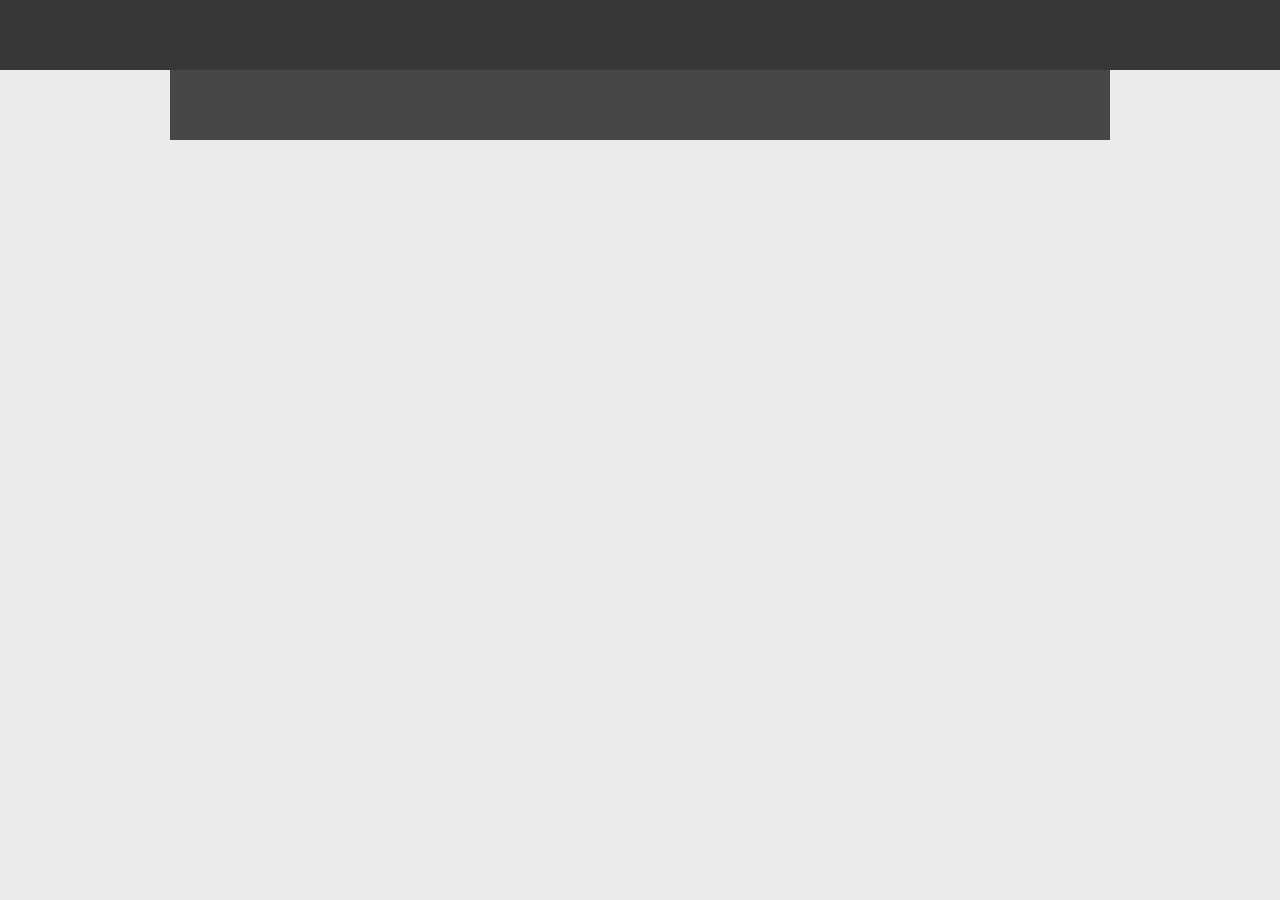
==== my_site/index.html @ 9910f5cc "Add reset.css, style.css and index.html" ====
<!DOCTYPE html>
<html lang="ru">
<head>
    <meta charset="UTF-8">
    <title>Мой сайт</title>
    <link rel="stylesheet" href="css/style.css" type="text/css">
    <link rel="stylesheet" href="css/reset.css" type="text/css">
</head>
<body>
<header class="header"></header>

<nav class="navigation center">

</nav>

</body>
</html>
---- my_site/css/style.css ----
body{
    background-color: rgb(235, 235, 235);

}
.header{
    height: 70px;
    width: 100%;
    background-color: rgb(55,55,55);
}
.navigation{
    width: 940px;
    height: 70px;
    background-color: rgb(71,71,71);

}
.center{
    margin: auto;
}
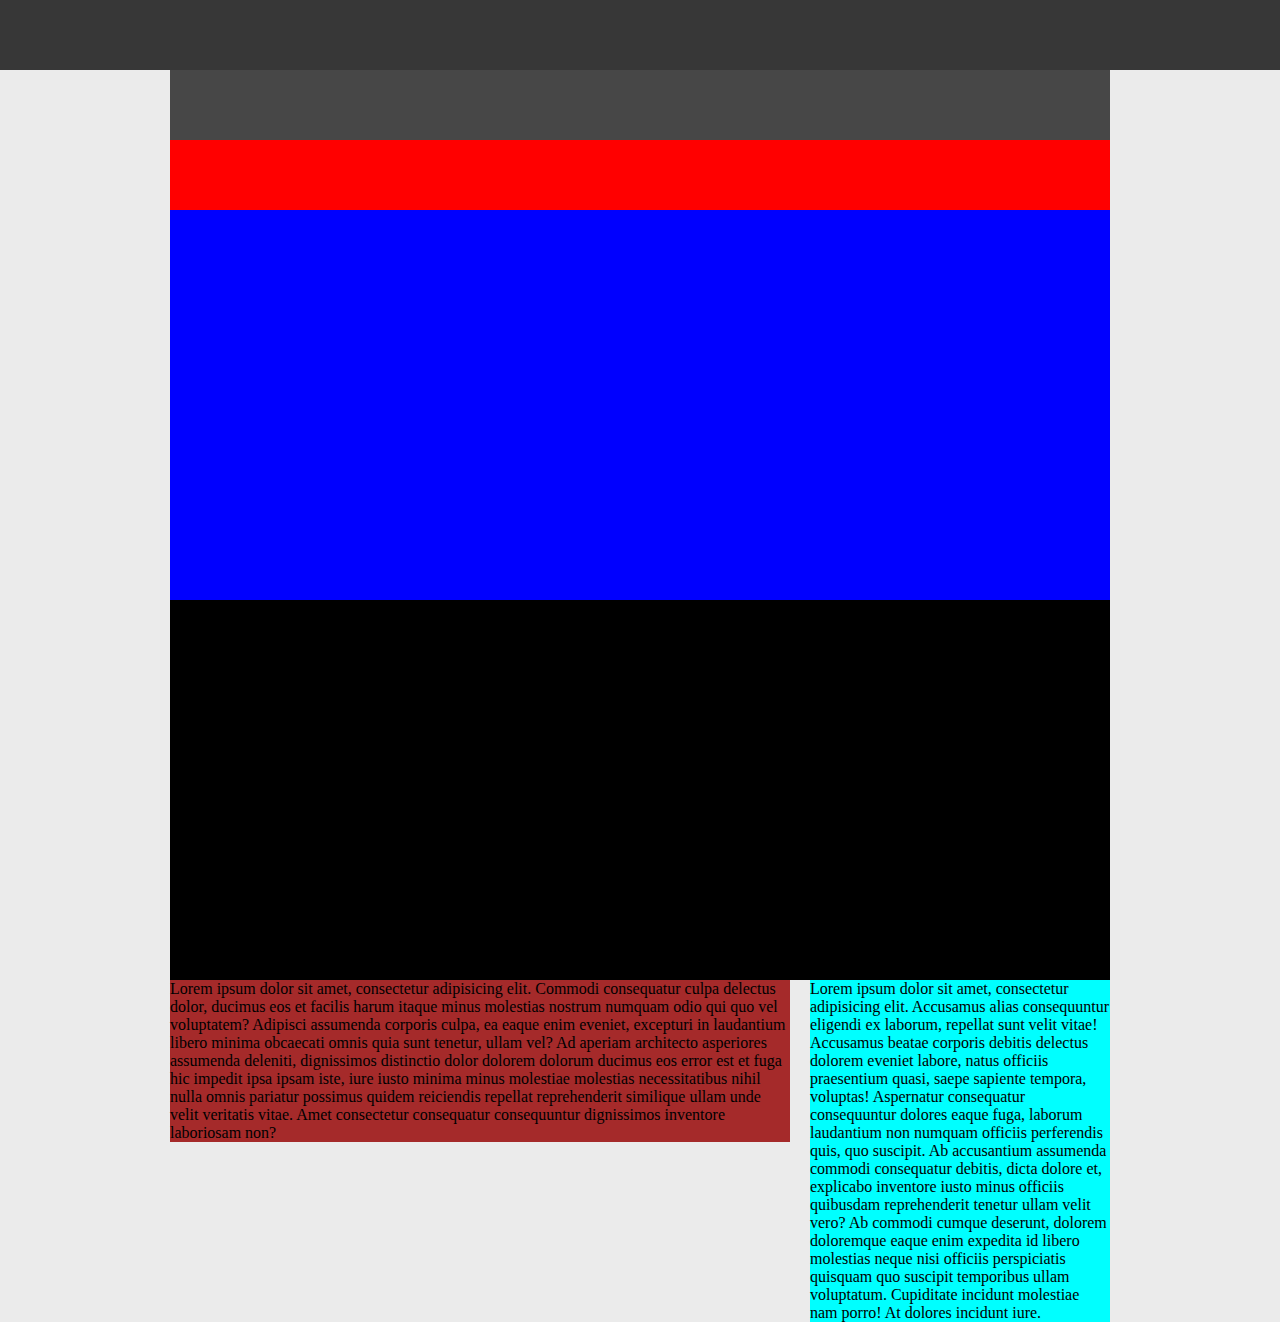
==== commit ac3790cc: "add some blocks with aside and 2 sliders firth steps" ====
--- a/my_site/index.html
+++ b/my_site/index.html
@@ -12,6 +12,19 @@
 <nav class="navigation center">
 
 </nav>
+<div class="wrapper center">
+    <div class="search">
+
+    </div>
+    <div class="topslider">
+
+    </div>
+    <div class="middleslider"></div>
+    <aside class="leftsidebar">Lorem ipsum dolor sit amet, consectetur adipisicing elit. Accusamus alias consequuntur eligendi ex laborum, repellat sunt velit vitae! Accusamus beatae corporis debitis delectus dolorem eveniet labore, natus officiis praesentium quasi, saepe sapiente tempora, voluptas! Aspernatur consequatur consequuntur dolores eaque fuga, laborum laudantium non numquam officiis perferendis quis, quo suscipit. Ab accusantium assumenda commodi consequatur debitis, dicta dolore et, explicabo inventore iusto minus officiis quibusdam reprehenderit tenetur ullam velit vero? Ab commodi cumque deserunt, dolorem doloremque eaque enim expedita id libero molestias neque nisi officiis perspiciatis quisquam quo suscipit temporibus ullam voluptatum. Cupiditate incidunt molestiae nam porro! At dolores incidunt iure.</aside>
+    <main class="main">Lorem ipsum dolor sit amet, consectetur adipisicing elit. Commodi consequatur culpa delectus dolor, ducimus eos et facilis harum itaque minus molestias nostrum numquam odio qui quo vel voluptatem? Adipisci assumenda corporis culpa, ea eaque enim eveniet, excepturi in laudantium libero minima obcaecati omnis quia sunt tenetur, ullam vel? Ad aperiam architecto asperiores assumenda deleniti, dignissimos distinctio dolor dolorem dolorum ducimus eos error est et fuga hic impedit ipsa ipsam iste, iure iusto minima minus molestiae molestias necessitatibus nihil nulla omnis pariatur possimus quidem reiciendis repellat reprehenderit similique ullam unde velit veritatis vitae. Amet consectetur consequatur consequuntur dignissimos inventore laboriosam non?
+
+    </main>
+</div>
 
 </body>
 </html>--- a/my_site/css/style.css
+++ b/my_site/css/style.css
@@ -13,6 +13,37 @@
     background-color: rgb(71,71,71);
 
 }
-.center{
+.center {
     margin: auto;
+}
+.wrapper{
+    width: 940px;
+
+}
+.search{
+
+    height: 70px;
+    background-color: red;
+}
+.topslider{
+    height: 390px;
+    background-color: blue;
+
+}
+.middleslider{
+    height: 380px;
+    background-color: #000000;
+}
+.leftsidebar{
+    display: inline-block;
+    height: 100%;
+    width: 300px;
+    float: right;
+    background-color: aqua;
+
+}
+.main{
+    height: 100%;
+    width: 620px;
+    background-color: brown ;
 }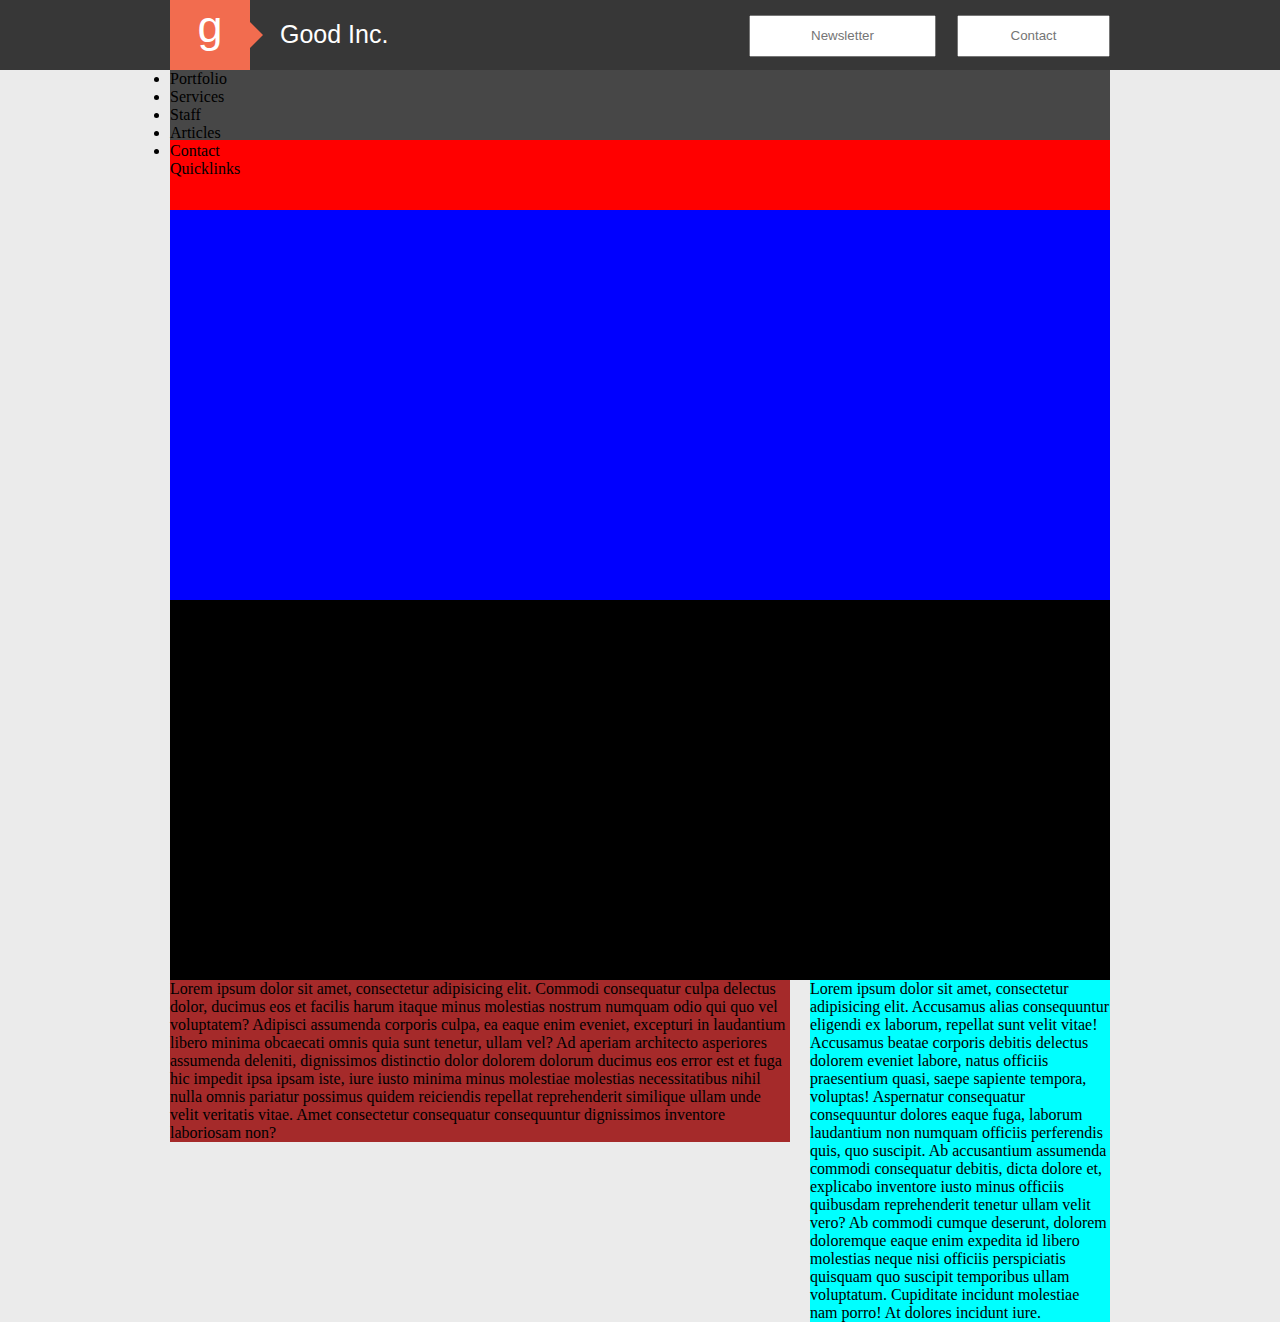
==== commit 8c073f09: "Добавлены стили для логотипа. Добавлены и подключены соответствующие шрифты. Начаты 2 формы ввода в " ====
--- a/my_site/index.html
+++ b/my_site/index.html
@@ -3,13 +3,36 @@
 <head>
     <meta charset="UTF-8">
     <title>Мой сайт</title>
+    <link rel="stylesheet" href="css/reset.css" type="text/css">
     <link rel="stylesheet" href="css/style.css" type="text/css">
-    <link rel="stylesheet" href="css/reset.css" type="text/css">
+
 </head>
 <body>
-<header class="header"></header>
+<header class="header">
+    <div class="headerwrapper center">
+        <a href="#" class="googlemark">g</a>
+        <span class="goodink">Good Inc.</span>
+        <form action="#" class="formheader">
+            <input  class="inp widthcont" type="text" placeholder="Contact">
+        </form>
+        <form action="#" class="formheader">
+            <input class="inp widthnews" type="text" placeholder="Newsletter">
+        </form>
+
+    </div>
+
+</header>
 
 <nav class="navigation center">
+    <ul>
+        <li>Portfolio</li>
+        <li>Services</li>
+        <li>Staff</li>
+        <li>Articles</li>
+        <li>Contact</li>
+    </ul>
+    <a>Quicklinks</a>
+
 
 </nav>
 <div class="wrapper center">
@@ -25,6 +48,7 @@
 
     </main>
 </div>
+<footer></footer>
 
 </body>
 </html>--- a/my_site/css/style.css
+++ b/my_site/css/style.css
@@ -1,6 +1,14 @@
 body{
     background-color: rgb(235, 235, 235);
 
+}
+@font-face {
+    font-family: Nexabold; /* Имя шрифта */
+    src: url(../fonts/nexabold.otf); /* Путь к файлу со шрифтом */
+}
+@font-face {
+    font-family: Nexalight; /* Имя шрифта */
+    src: url(../fonts/nexalight.ttf); /* Путь к файлу со шрифтом */
 }
 .header{
     height: 70px;
@@ -14,7 +22,7 @@
 
 }
 .center {
-    margin: auto;
+    margin: 0 auto;
 }
 .wrapper{
     width: 940px;
@@ -46,4 +54,64 @@
     height: 100%;
     width: 620px;
     background-color: brown ;
+}
+
+.googlemark{
+    position: relative;
+    height: 100%;
+    width: 80px;
+    background-color: rgb(242, 108, 79);
+    float: left;
+    font-size: 45px;
+    color: #ffffff;
+    line-height: 54px;
+    text-align: center;
+    text-decoration: none;
+    font-family: Nexabold, Arial, Helvetica, "Open Sans", sans-serif;
+
+}
+.googlemark::after{
+    content: '.';
+    font-size: 0;
+    line-height: 0;
+    color: transparent;
+    border: 20px solid transparent;
+    border-left-color: rgb(242, 108, 79);
+    position: absolute;
+
+    top: 50%;
+    margin-top: -20px;
+    right: -33px;
+}
+.headerwrapper{
+    width: 940px;
+    height: 100%;
+
+}
+
+.goodink{
+    color:#ffffff;
+    line-height: 69px;
+    margin-left: 30px;
+    font-family:  Arial, Helvetica, "Open Sans", sans-serif;
+    font-size: 25px;
+}
+.formheader{
+    display: inline-block;
+    position: relative;
+    float: right;
+    line-height: 70px;
+    padding-left: 21px;
+}
+.formheader .inp{
+
+    height: 36px;
+    font-family:  Arial, Helvetica, "Open Sans", sans-serif;
+    text-align: center;
+}
+.formheader .widthnews{
+    width: 179px;
+}
+.formheader .widthcont{
+    width: 145px;
 }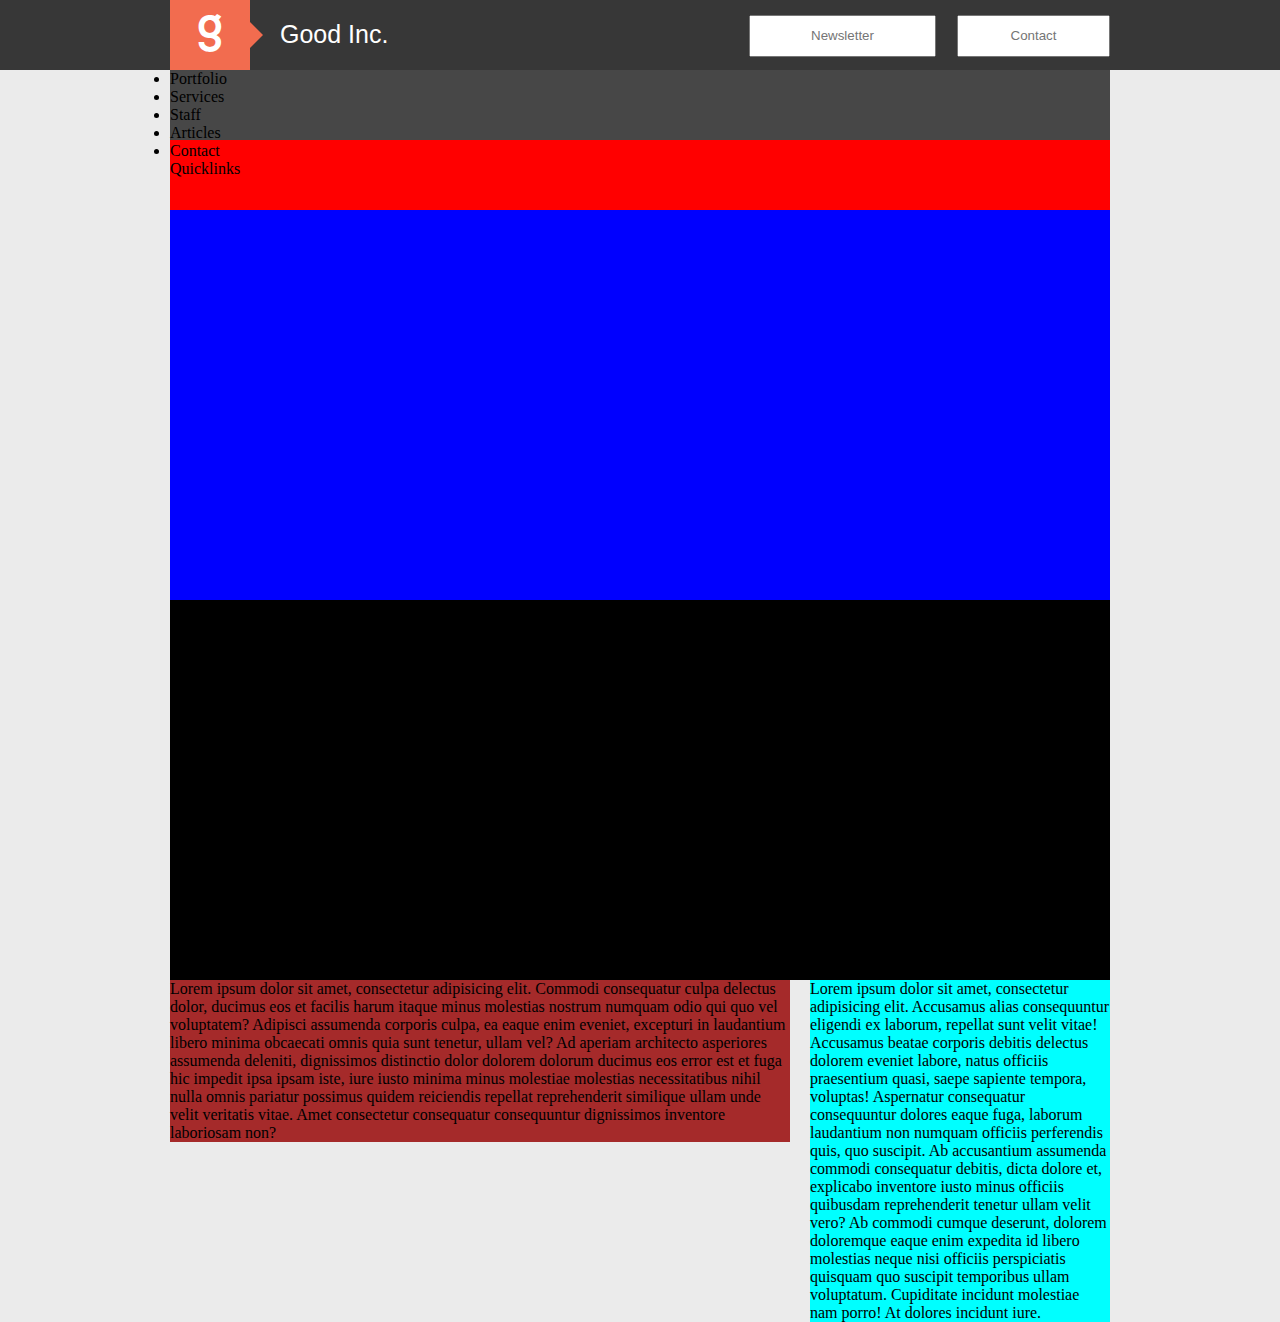
==== commit 72c5524c: "Разделил на css модули" ====
--- a/my_site/index.html
+++ b/my_site/index.html
@@ -3,7 +3,6 @@
 <head>
     <meta charset="UTF-8">
     <title>Мой сайт</title>
-    <link rel="stylesheet" href="css/reset.css" type="text/css">
     <link rel="stylesheet" href="css/style.css" type="text/css">
 
 </head>
--- a/my_site/css/style.css
+++ b/my_site/css/style.css
@@ -1,3 +1,6 @@
+@import url(sources/reset.css);
+@import url(sources/header/main.css);
+
 body{
     background-color: rgb(235, 235, 235);
 
@@ -10,28 +13,14 @@
     font-family: Nexalight; /* Имя шрифта */
     src: url(../fonts/nexalight.ttf); /* Путь к файлу со шрифтом */
 }
-.header{
-    height: 70px;
-    width: 100%;
-    background-color: rgb(55,55,55);
+.center {
+    margin: 0 auto;
 }
 .navigation{
     width: 940px;
     height: 70px;
     background-color: rgb(71,71,71);
 
-}
-.center {
-    margin: 0 auto;
-}
-.wrapper{
-    width: 940px;
-
-}
-.search{
-
-    height: 70px;
-    background-color: red;
 }
 .topslider{
     height: 390px;
@@ -56,62 +45,13 @@
     background-color: brown ;
 }
 
-.googlemark{
-    position: relative;
-    height: 100%;
-    width: 80px;
-    background-color: rgb(242, 108, 79);
-    float: left;
-    font-size: 45px;
-    color: #ffffff;
-    line-height: 54px;
-    text-align: center;
-    text-decoration: none;
-    font-family: Nexabold, Arial, Helvetica, "Open Sans", sans-serif;
 
+.search{
+
+    height: 70px;
+    background-color: red;
 }
-.googlemark::after{
-    content: '.';
-    font-size: 0;
-    line-height: 0;
-    color: transparent;
-    border: 20px solid transparent;
-    border-left-color: rgb(242, 108, 79);
-    position: absolute;
+.wrapper{
+    width: 940px;
 
-    top: 50%;
-    margin-top: -20px;
-    right: -33px;
-}
-.headerwrapper{
-    width: 940px;
-    height: 100%;
-
-}
-
-.goodink{
-    color:#ffffff;
-    line-height: 69px;
-    margin-left: 30px;
-    font-family:  Arial, Helvetica, "Open Sans", sans-serif;
-    font-size: 25px;
-}
-.formheader{
-    display: inline-block;
-    position: relative;
-    float: right;
-    line-height: 70px;
-    padding-left: 21px;
-}
-.formheader .inp{
-
-    height: 36px;
-    font-family:  Arial, Helvetica, "Open Sans", sans-serif;
-    text-align: center;
-}
-.formheader .widthnews{
-    width: 179px;
-}
-.formheader .widthcont{
-    width: 145px;
 }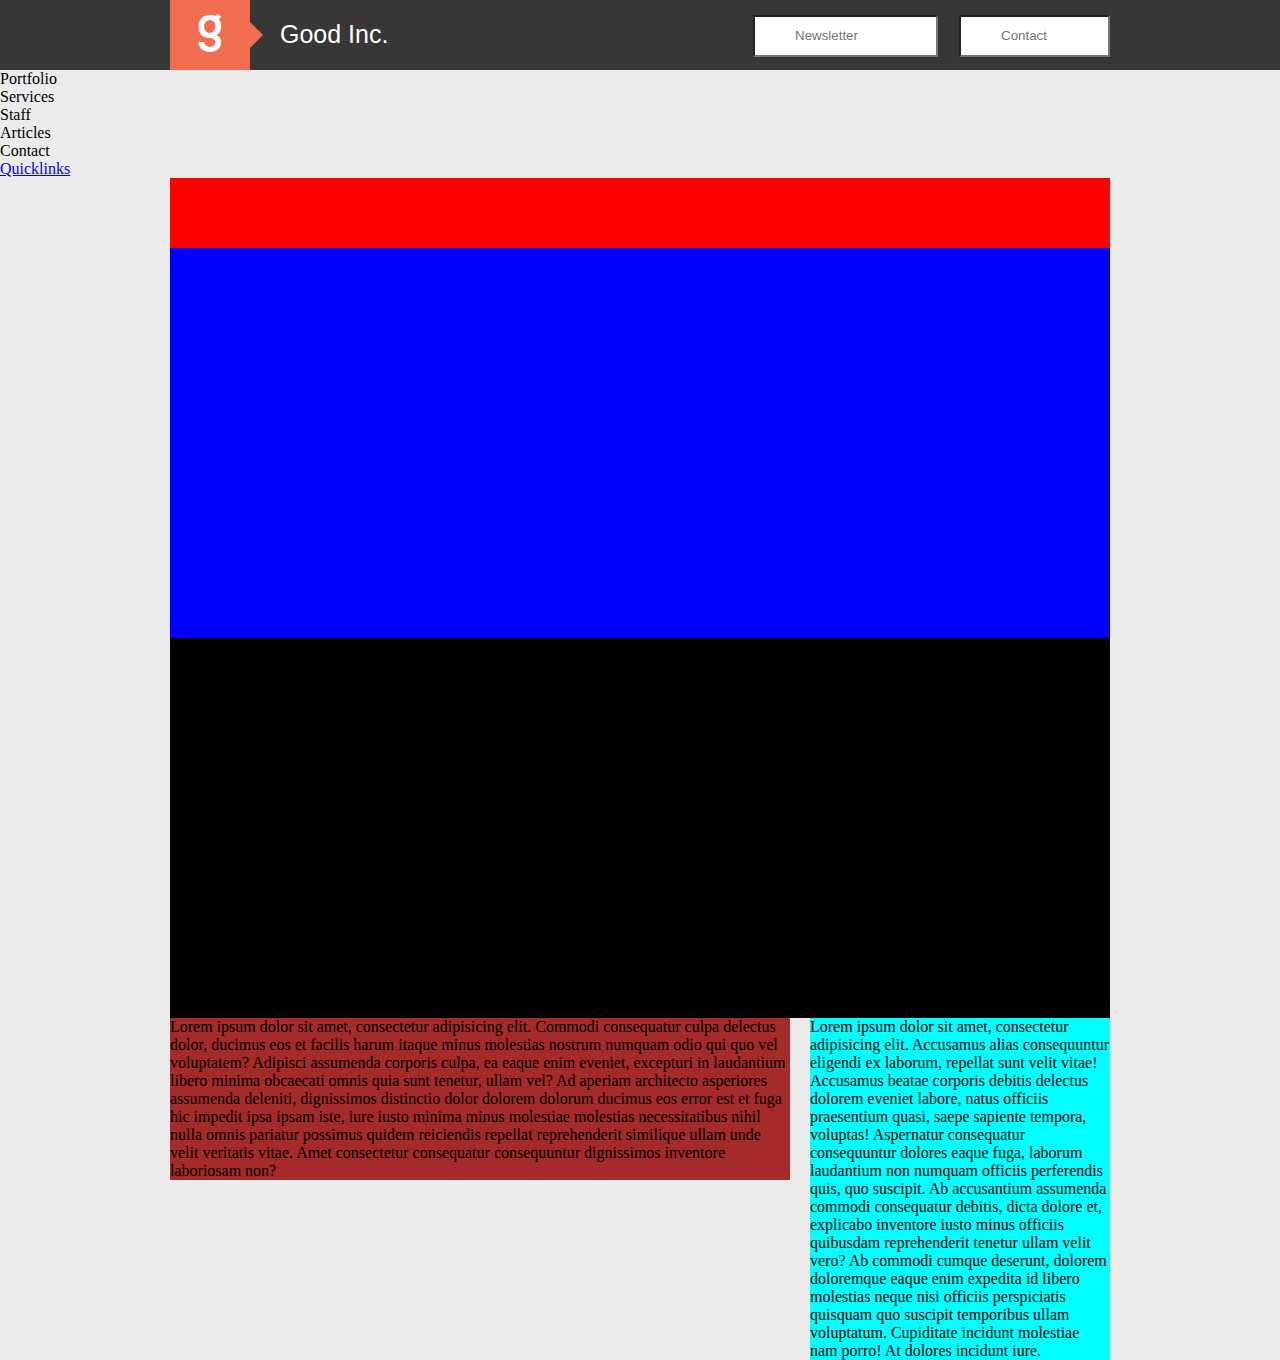
==== commit 36bb53b7: "Добавлены иконки в формах в хедере. Сделано основное навигационное меню." ====
--- a/my_site/index.html
+++ b/my_site/index.html
@@ -30,7 +30,8 @@
         <li>Articles</li>
         <li>Contact</li>
     </ul>
-    <a>Quicklinks</a>
+    <a class="quiklinks" href="#">Quicklinks</a>
+    <a class="nav-drop" href="#"></a>
 
 
 </nav>
--- a/my_site/css/style.css
+++ b/my_site/css/style.css
@@ -1,6 +1,6 @@
-@import url(sources/reset.css);
-@import url(sources/header/main.css);
-
+@import "sources/reset.css";
+@import "sources/header/main.css";
+@import "sources/navigation/main.css";
 body{
     background-color: rgb(235, 235, 235);
 
@@ -16,12 +16,7 @@
 .center {
     margin: 0 auto;
 }
-.navigation{
-    width: 940px;
-    height: 70px;
-    background-color: rgb(71,71,71);
 
-}
 .topslider{
     height: 390px;
     background-color: blue;
